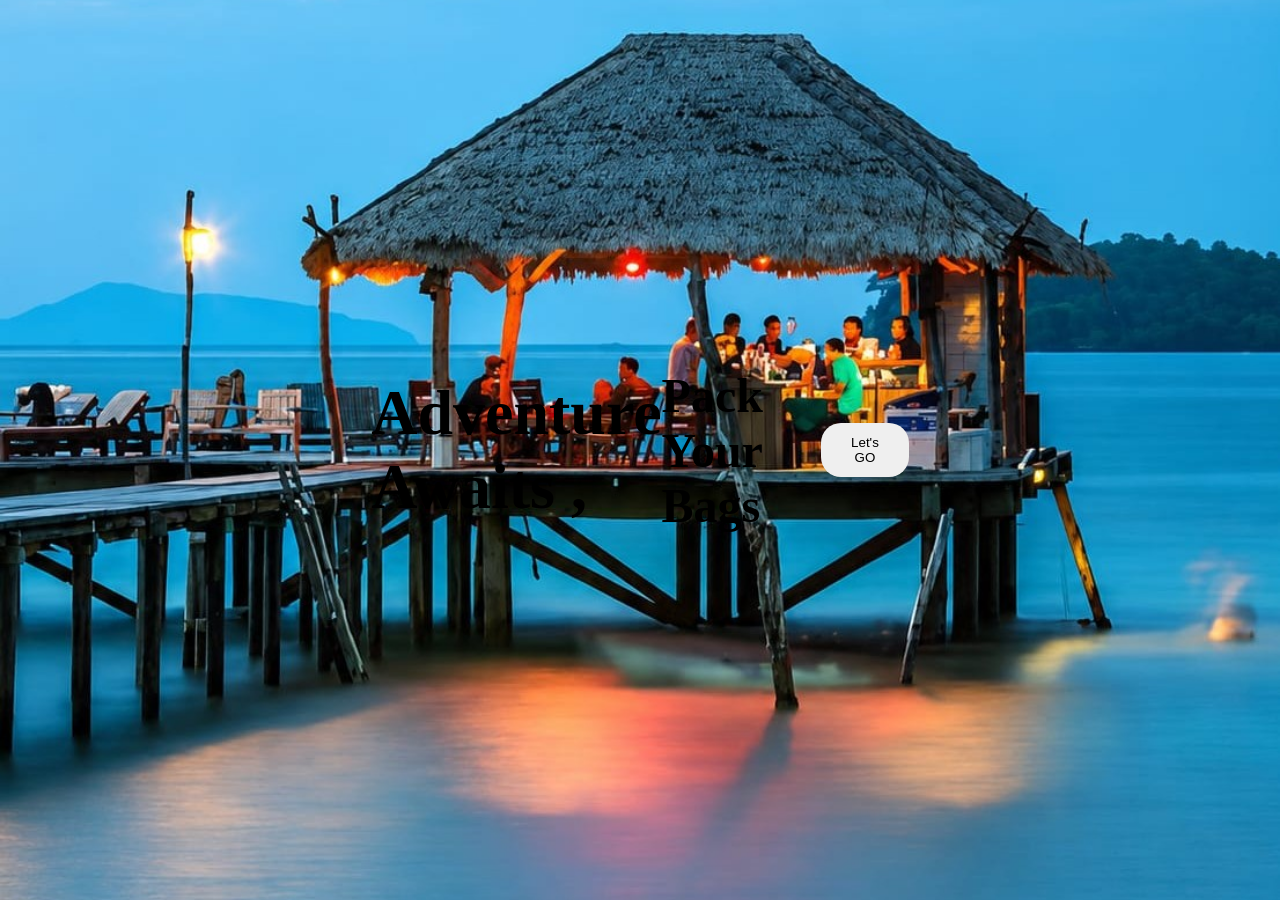
==== index.html @ e47a2a87 "Add files via upload" ====
<!DOCTYPE html>
<html lang="en">
<head>
    <meta charset="UTF-8">
    <meta name="viewport" content="width=device-width, initial-scale=1.0">
    <title>Document</title>
    <link rel="stylesheet" href="index.css">
</head>
<body>
    <section class="hero">
        <h1>Adventure<br>Awaits ,</h1>
        <h2>Pack Your Bags</h2>
        <button class="btn"> Let's GO</button>
    </section>
    
</body>
</html>
---- index.css ----
*{
    padding: 0;
    margin: 0;
}
body{
    margin: 0;
    background-image: url(WhatsApp\ Image\ 2026-06-03\ at\ 11.14.01\ AM.jpeg);
overflow:hidden;
display: flex;
background-repeat: no-repeat;
width: 100%;
height: 100vh;
background-position: center;
background-size: cover;
}
.hero {
    
       height: 100vh;
    display: flex;
         justify-content: space-around;
         align-items: center;
         padding: 0 29%;
}
.hero h1{
    font-size: 4rem;
margin: 0;
left: 80px;
top: 40%;
}
.hero h2{
    font-size: 3rem;
    margin: 15px 0;
flex-direction: column;
}


 .btn{
    padding: 12px 30px;
    border:none;
    border-radius: 20px;
    cursor: pointer;
}
/* tablet */
@media (max-width:786px) {
    .hero h1{
        font-size: 3rem;
    }
    .hero h2{
        font-size:1.5rem;
    } 
    .btn{
        font-size: 16px;
        padding: 12px 28px;

    }

}
/* mobile*/
@media(max-width:480px){
    .hero h1{
        font-size: 2.2rem;
    }
    .hero h2{
        font-size: 1.2rem;
    }
    .btn{
        width: 220px;
        font-size: 15px;
    }
}
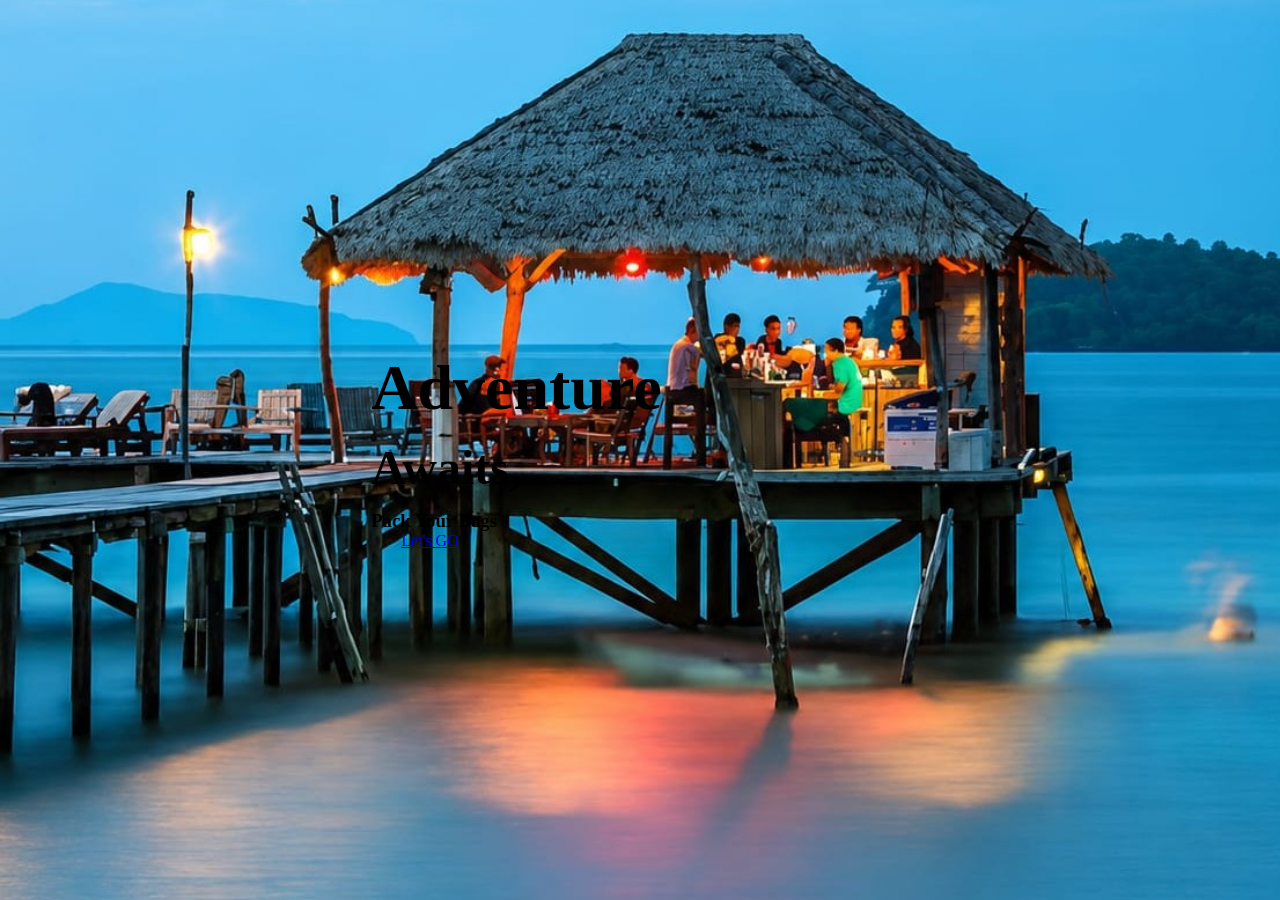
==== commit 4367813f: "Revise index.html for travel website layout Updated the HTML structure and content for a travel webs" ====
--- a/index.html
+++ b/index.html
@@ -3,15 +3,22 @@
 <head>
     <meta charset="UTF-8">
     <meta name="viewport" content="width=device-width, initial-scale=1.0">
-    <title>Document</title>
+    <title>Travel Website</title>
     <link rel="stylesheet" href="index.css">
 </head>
 <body>
-    <section class="hero">
-        <h1>Adventure<br>Awaits ,</h1>
-        <h2>Pack Your Bags</h2>
-        <button class="btn"> Let's GO</button>
-    </section>
-    
+
+<section class="hero">
+    <div class="overlay">
+        <div class="content">
+            <h1>Adventure</h1>
+            <h2>Awaits,</h2>
+            <h3>Pack Your Bags</h3>
+
+            <a href="middle.html" class="btn">Let's GO</a>
+        </div>
+    </div>
+</section>
+
 </body>
-</html>+</html>
